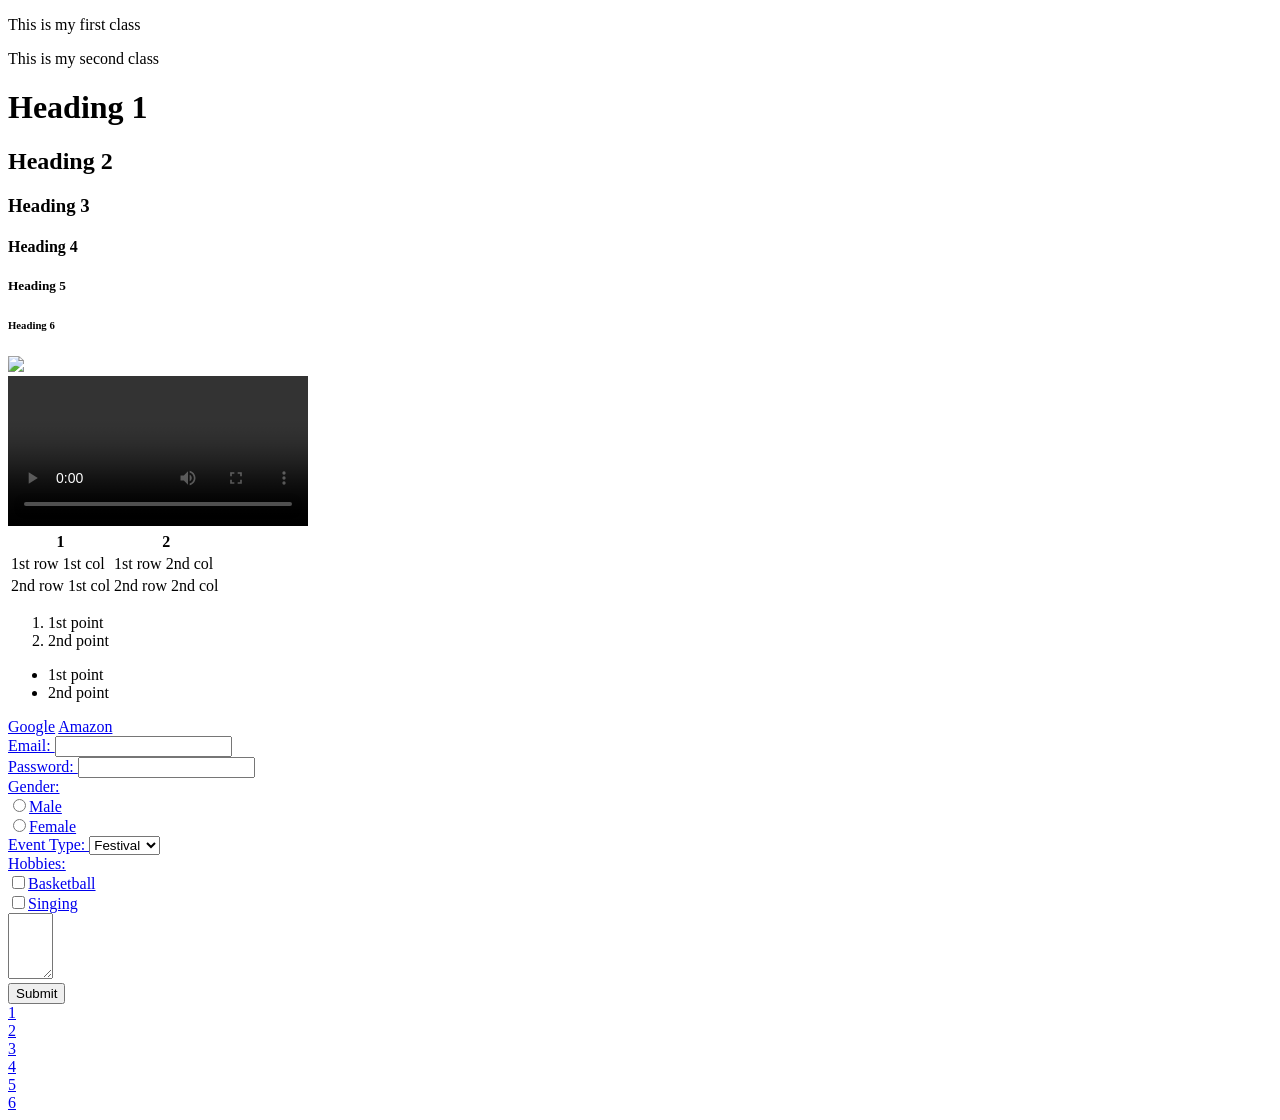
==== index.html @ 76bb48c3 "CSS - Flexbox & Grid" ====
<!DOCTYPE html>
<html>
    <head>
        <title>My Website</title>
    </head>
    <title>my Website</title>
    <link rel=""stylesheet" href=""train.css">

    </head>
    <body></body>
        <p id ="p1" class="group">This is my first class</p>
        <p id ="p2" class="group">This is my second class</p>
        <h1>Heading 1</h1>
        <h2 class="group">Heading 2</h2>
        <h3>Heading 3</h3>
        <h4>Heading 4</h4>
        <h5>Heading 5</h5>
        <h6>Heading 6</h6>
        <div></div>
        <img src = "download.png">
        <div></div>

        <video controls>
            <source src = "video.mp4" type="video/mp4">
        </video>
        <div>
        <table>
            <tr>
                <th>1</th>
                <th>2</th>
            </tr>
            <tr>
                <td>1st row 1st col</td>
                <td>1st row 2nd col</td>
            </tr>
            <tr>
                <td>2nd row 1st col</td>
                <td>2nd row 2nd col</td>
            </tr>
        </table>
        <ol>
            <li>1st point</li>
            <li>2nd point</li>
        </ol>
        <ul>
            <li>1st point</li>
            <li>2nd point</li>
        </ul>
        <header></header>
        <footer></footer>
        <nav>
            <a href = "https://google.com">Google</a>
            <a href="https://amazon.in">Amazon</a>
            <a href="http://linkin.com/"
        </nav>
        <br>
        <form>
            <label>Email: </label>
            <input type = "email"><br>
            <label>Password: </label>
            <input type = "password"><br>
            <label>Gender: </label><br>
            <input type="radio" name = "gender">Male<br>
            <input type="radio" name = "gender">Female<br>
            <label>Event Type: </label>
            <select>
                <option>Festival</option>
                <option>Birthday</option>
                <option>Other</option>
            </select><br>
            <label>Hobbies: </label><br>
            <input type="checkbox" name = "hobbies">Basketball<br>
            <input type="checkbox" name = "hobbies">Singing<br>
            <textarea rows="4" cols="3"></textarea><br>
            <button>Submit</button>
        </form>
        </div>    
        <section></section>
    </div class="grid">
            <div id="one">1</div>
            <div id="two">2</div>
            <div id="three">3</div>
            <div id="four">4</div>
            <div id="five">5</div>
            <div id="six">6</div>
        </div>
    </body>
</html>
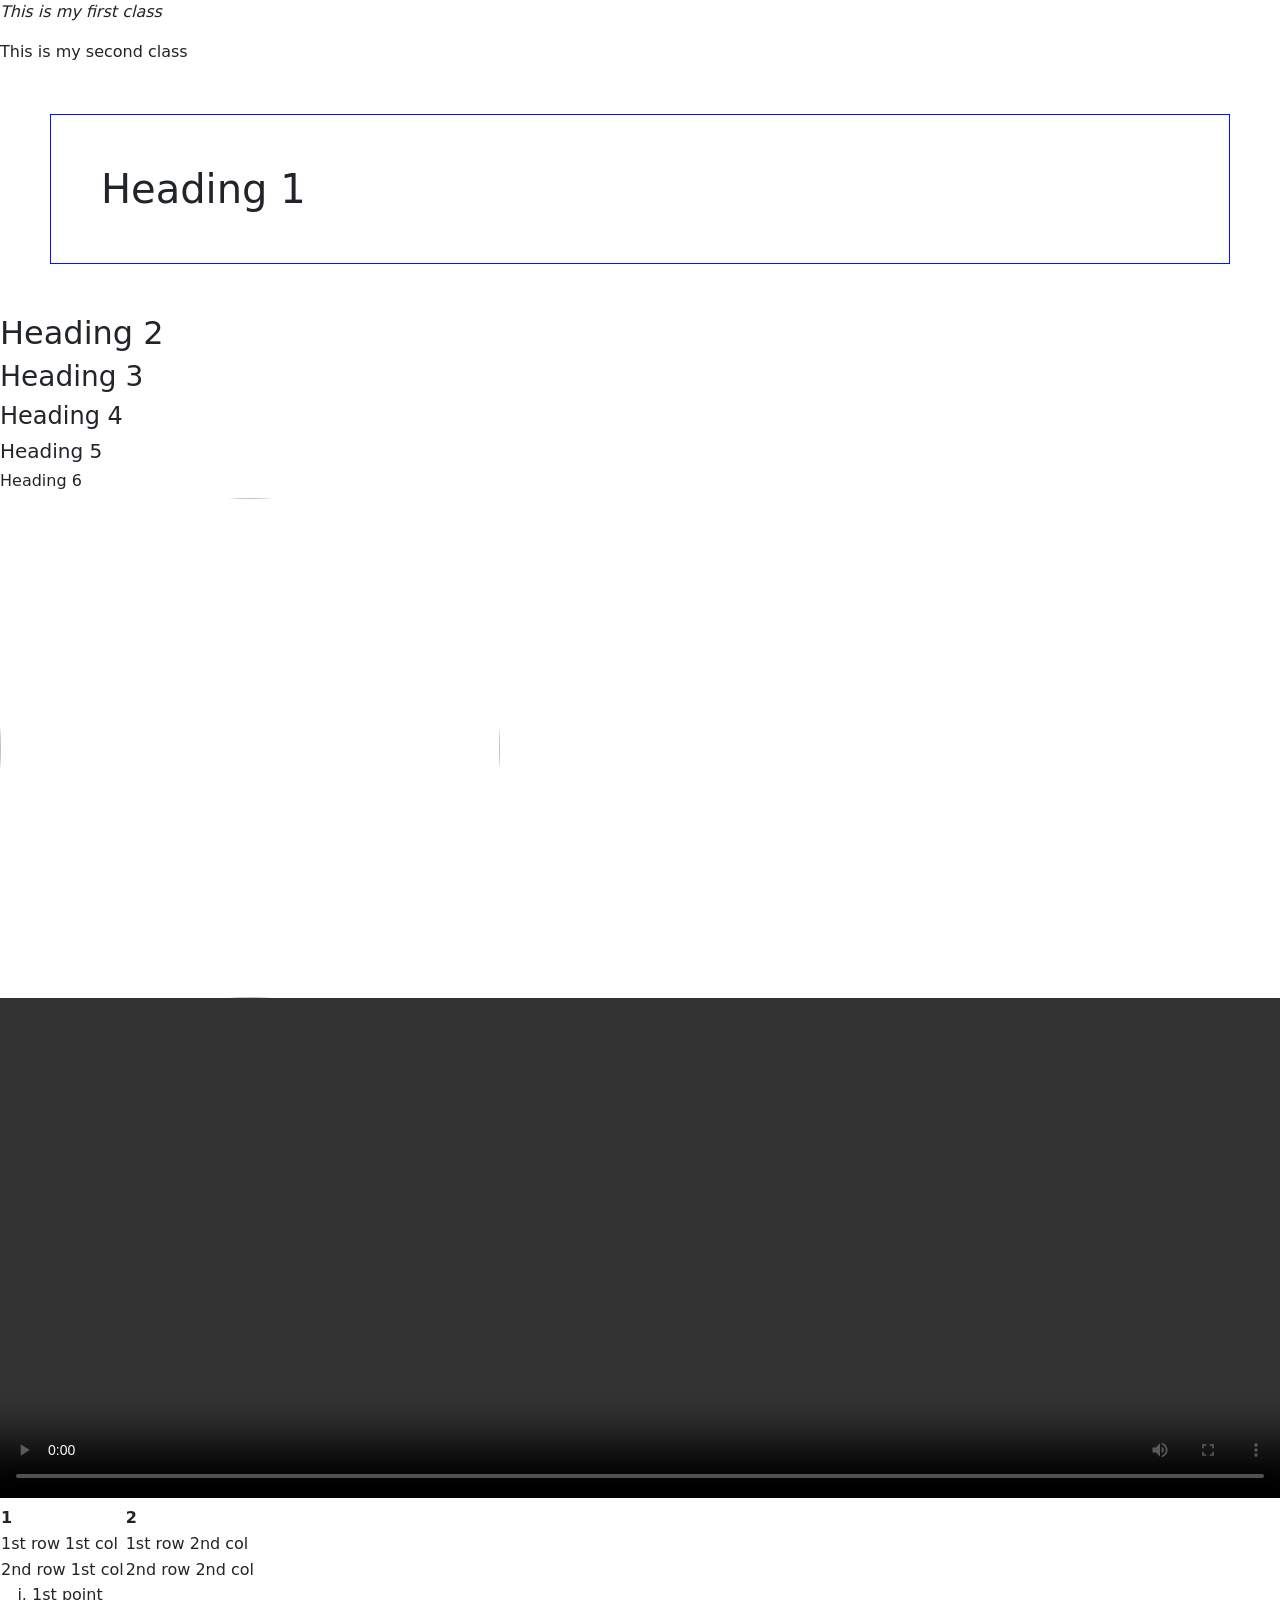
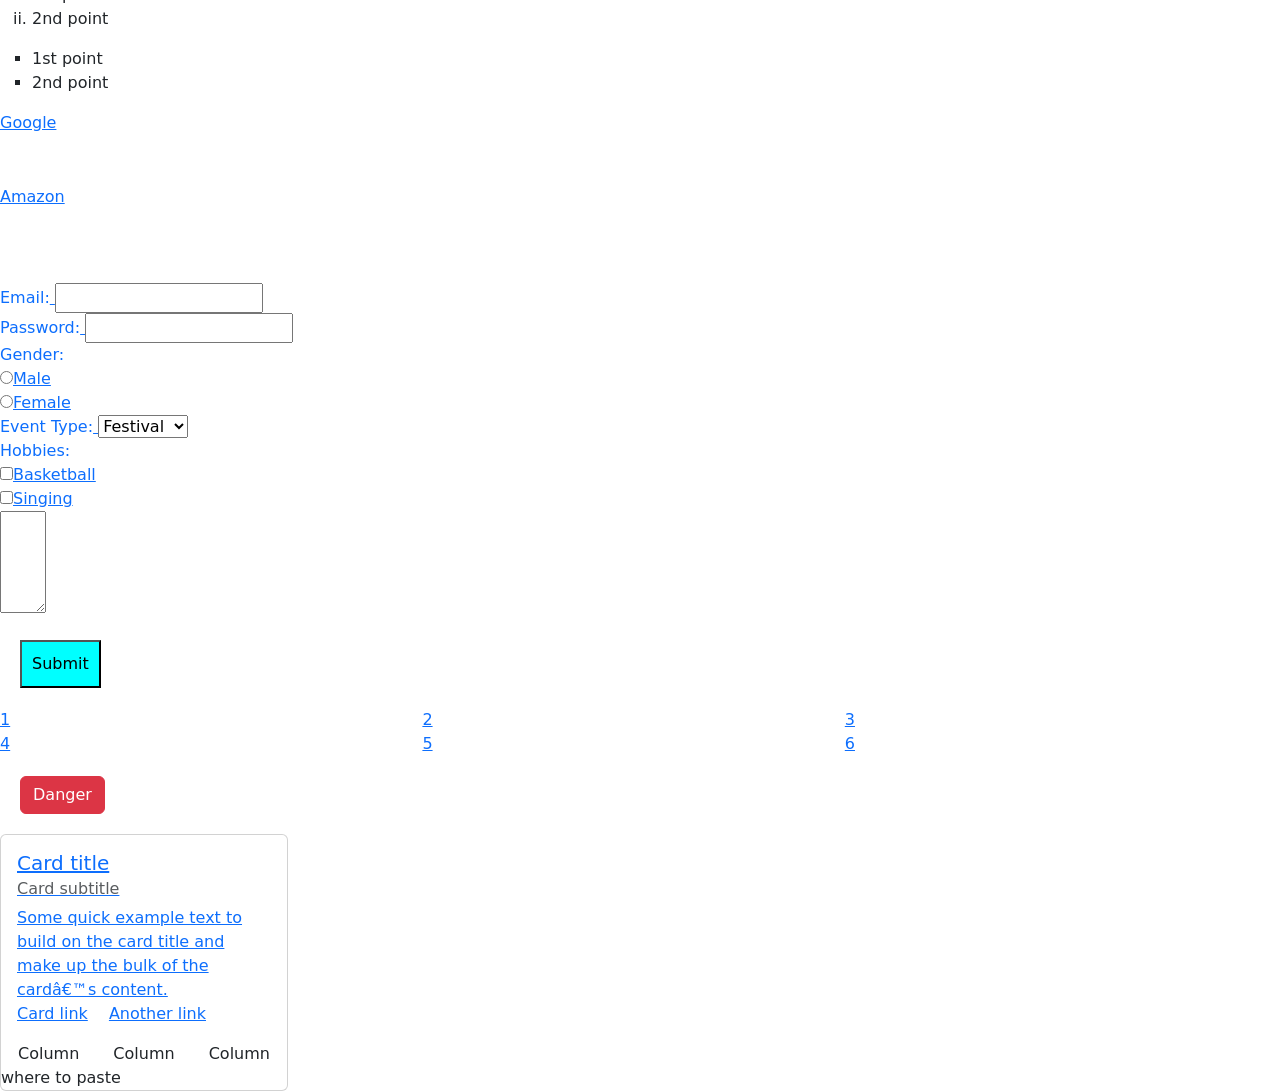
==== commit af4eed36: "responsive design responsive design" ====
--- a/index.html
+++ b/index.html
@@ -1,88 +1,117 @@
-<!DOCTYPE html>
-<html>
-    <head>
-        <title>My Website</title>
-    </head>
-    <title>my Website</title>
-    <link rel=""stylesheet" href=""train.css">
-
-    </head>
-    <body></body>
-        <p id ="p1" class="group">This is my first class</p>
-        <p id ="p2" class="group">This is my second class</p>
-        <h1>Heading 1</h1>
-        <h2 class="group">Heading 2</h2>
-        <h3>Heading 3</h3>
-        <h4>Heading 4</h4>
-        <h5>Heading 5</h5>
-        <h6>Heading 6</h6>
-        <div></div>
-        <img src = "download.png">
-        <div></div>
-
-        <video controls>
-            <source src = "video.mp4" type="video/mp4">
-        </video>
-        <div>
-        <table>
-            <tr>
-                <th>1</th>
-                <th>2</th>
-            </tr>
-            <tr>
-                <td>1st row 1st col</td>
-                <td>1st row 2nd col</td>
-            </tr>
-            <tr>
-                <td>2nd row 1st col</td>
-                <td>2nd row 2nd col</td>
-            </tr>
-        </table>
-        <ol>
-            <li>1st point</li>
-            <li>2nd point</li>
-        </ol>
-        <ul>
-            <li>1st point</li>
-            <li>2nd point</li>
-        </ul>
-        <header></header>
-        <footer></footer>
-        <nav>
-            <a href = "https://google.com">Google</a>
-            <a href="https://amazon.in">Amazon</a>
-            <a href="http://linkin.com/"
-        </nav>
-        <br>
-        <form>
-            <label>Email: </label>
-            <input type = "email"><br>
-            <label>Password: </label>
-            <input type = "password"><br>
-            <label>Gender: </label><br>
-            <input type="radio" name = "gender">Male<br>
-            <input type="radio" name = "gender">Female<br>
-            <label>Event Type: </label>
-            <select>
-                <option>Festival</option>
-                <option>Birthday</option>
-                <option>Other</option>
-            </select><br>
-            <label>Hobbies: </label><br>
-            <input type="checkbox" name = "hobbies">Basketball<br>
-            <input type="checkbox" name = "hobbies">Singing<br>
-            <textarea rows="4" cols="3"></textarea><br>
-            <button>Submit</button>
-        </form>
-        </div>    
-        <section></section>
-    </div class="grid">
-            <div id="one">1</div>
-            <div id="two">2</div>
-            <div id="three">3</div>
-            <div id="four">4</div>
-            <div id="five">5</div>
-            <div id="six">6</div>
-        </div>
-    </body>
+<!DOCTYPE html>
+<html>
+    <head>
+        <title>My Website</title>
+    </head>
+    <title>my Website</title>
+    <meta name="viewport"
+    content="width=device-width,
+    initial-scale=1.0">
+    <link href="https://cdn.jsdelivr.net/npm/bootstrap@5.3.8/dist/css/bootstrap.min.css" rel="stylesheet" integrity="sha384-sRIl4kxILFvY47J16cr9ZwB07vP4J8+LH7qKQnuqkuIAvNWLzeN8tE5YBujZqJLB" crossorigin="anonymous">
+    <link rel="stylesheet" href="train.css">
+
+    </head>
+    <body>
+        <p id ="p1" class="group">This is my first class</p>
+        <p id ="p2" class="group">This is my second class</p>
+        <h1>Heading 1</h1>
+        <h2 class="group">Heading 2</h2>
+        <h3>Heading 3</h3>
+        <h4>Heading 4</h4>
+        <h5>Heading 5</h5>
+        <h6>Heading 6</h6>
+        <div></div>
+        <img src = "download.png">
+        <div></div>
+
+        <video controls>
+            <source src = "video.mp4" type="video/mp4">
+        </video>
+        <div>
+        <table>
+            <tr>
+                <th>1</th>
+                <th>2</th>
+            </tr>
+            <tr>
+                <td>1st row 1st col</td>
+                <td>1st row 2nd col</td>
+            </tr>
+            <tr>
+                <td>2nd row 1st col</td>
+                <td>2nd row 2nd col</td>
+            </tr>
+        </table>
+        <ol>
+            <li>1st point</li>
+            <li>2nd point</li>
+        </ol>
+        <ul>
+            <li>1st point</li>
+            <li>2nd point</li>
+        </ul>
+        <header></header>
+        <footer></footer>
+        <nav>
+            <a href = "https://google.com">Google</a>
+            <a href="https://amazon.in">Amazon</a>
+            <a href="https://linkin.com/"
+        </nav>
+        <br>
+        <form>
+            <label>Email: </label>
+            <input type = "email"><br>
+            <label>Password: </label>
+            <input type = "password"><br>
+            <label>Gender: </label><br>
+            <input type="radio" name = "gender">Male<br>
+            <input type="radio" name = "gender">Female<br>
+            <label>Event Type: </label>
+            <select>
+                <option>Festival</option>
+                <option>Birthday</option>
+                <option>Other</option>
+            </select><br>
+            <label>Hobbies: </label><br>
+            <input type="checkbox" name = "hobbies">Basketball<br>
+            <input type="checkbox" name = "hobbies">Singing<br>
+            <textarea rows="4" cols="3"></textarea><br>
+            <button>Submit</button>
+        </form>
+        </div>    
+        <section></section>
+    <div class="grid">
+            <div id="one">1</div>
+            <div id="two">2</div>
+            <div id="three">3</div>
+            <div id="four">4</div>
+            <div id="five">5</div>
+            <div id="six">6</div>
+        </div>
+        <button type="button" class="btn btn-danger">Danger</button>
+        <div class="card" style="width: 18rem;">
+  <div class="card-body">
+    <h5 class="card-title">Card title</h5>
+    <h6 class="card-subtitle mb-2 text-body-secondary">Card subtitle</h6>
+    <p class="card-text">Some quick example text to build on the card title and make up the bulk of the card’s content.</p>
+    <a href="#" class="card-link">Card link</a>
+    <a href="#" class="card-link">Another link</a>
+  </div>
+  <div class="container text-center">
+  <div class="row">
+    <div class="col">
+      Column
+    </div>
+    <div class="col">
+      Column
+    </div>
+    <div class="col">
+      Column
+    </div>
+  </div>
+</div> where to paste
+</div>
+  </div>
+</div>
+    </body>
 </html>
--- a/train.css
+++ b/train.css
@@ -0,0 +1,147 @@
+<<<<<<< HEAD
+body{
+    color:rgb(0, 128, 102);
+    background-color: rgb(0, 0, 0);
+}
+/* p{
+    font-family:'Franklin Gothic Medium', 'Arial Narrow', Arial, sans-serif;
+    font-size: xx-large;
+    font-style:italic;
+} */
+
+img{
+    height: 500px;
+    width: 500px;
+    /*border-radius: 500px; */
+} 
+@media (max-width: 600px){
+    img{
+        height: auto;
+        width: 100%;
+    } 
+}
+video{
+    width: 100%;;
+}
+ol{
+    list-style-type: lower-roman;
+}
+ul{
+    list-style-type: square;
+}
+h1{
+    padding: 50px;
+    border: 1px solid rgb(0, 255, 204);
+    margin: 50px;
+}
+button{
+    background-color: aqua;
+    padding: 10px;
+    margin: 20px;
+}
+button:hover{
+    background-color: blueviolet;
+
+}
+table, th, td{
+    border: ipx solid white;
+    border-collapse: collapse;
+}
+nav{
+    display: flex;
+    flex-direction: row;
+    gap:50px;
+    
+
+}
+@media (min - width: 600px){
+nav{
+    display: flex;
+    flex-direction: column;
+    gap:50px;
+    
+
+}
+
+}
+#p1{
+    font-style: italic;
+}
+#p2{
+    font-style: normal;
+}
+.group{
+    font-size xx-large;
+}
+.grid{
+    display:grid;
+    
+}
+@media(min - width:1024px){
+    .grid{
+        display:grid;
+        grid-template-columns:33% 33% 33%;
+    }
+}
+=======
+body{
+    color:green;
+    background-color: black;
+}
+/* p{
+    font-family:'Franklin Gothic Medium', 'Arial Narrow', Arial, sans-serif;
+    font-size: xx-large;
+    font-style:italic;
+} */
+img{
+    height: 500px;
+    width: 500px;
+    border-radius: 500px;
+}
+video{
+    height: 500px;
+}
+ol{
+    list-style-type: lower-roman;
+}
+ul{
+    list-style-type: square;
+}
+h1{
+    padding: 50px;
+    border: 1px solid rgb(0, 17, 255);
+    margin: 50px;
+}
+button{
+    background-color: aqua;
+    padding: 10px;
+    margin: 20px;
+}
+button:hover{
+    background-color: blueviolet;
+
+}
+table, th, td{
+    border: ipx solid white;
+    border-collapse: collapse;
+}
+nav{
+    display: flex;
+    flex-direction: column;
+    gap: 50px;
+
+}
+#p1{
+    font-style: italic;
+}
+#p2{
+    font-style: normal;
+}
+.group{
+    font-size xx-large;
+}
+.grid{
+    display:grid;
+    grid-template-columns: 33% 33% 33%;
+}
+>>>>>>> 1749b67a0fffb37497ca71e77edb3efee7a917b0
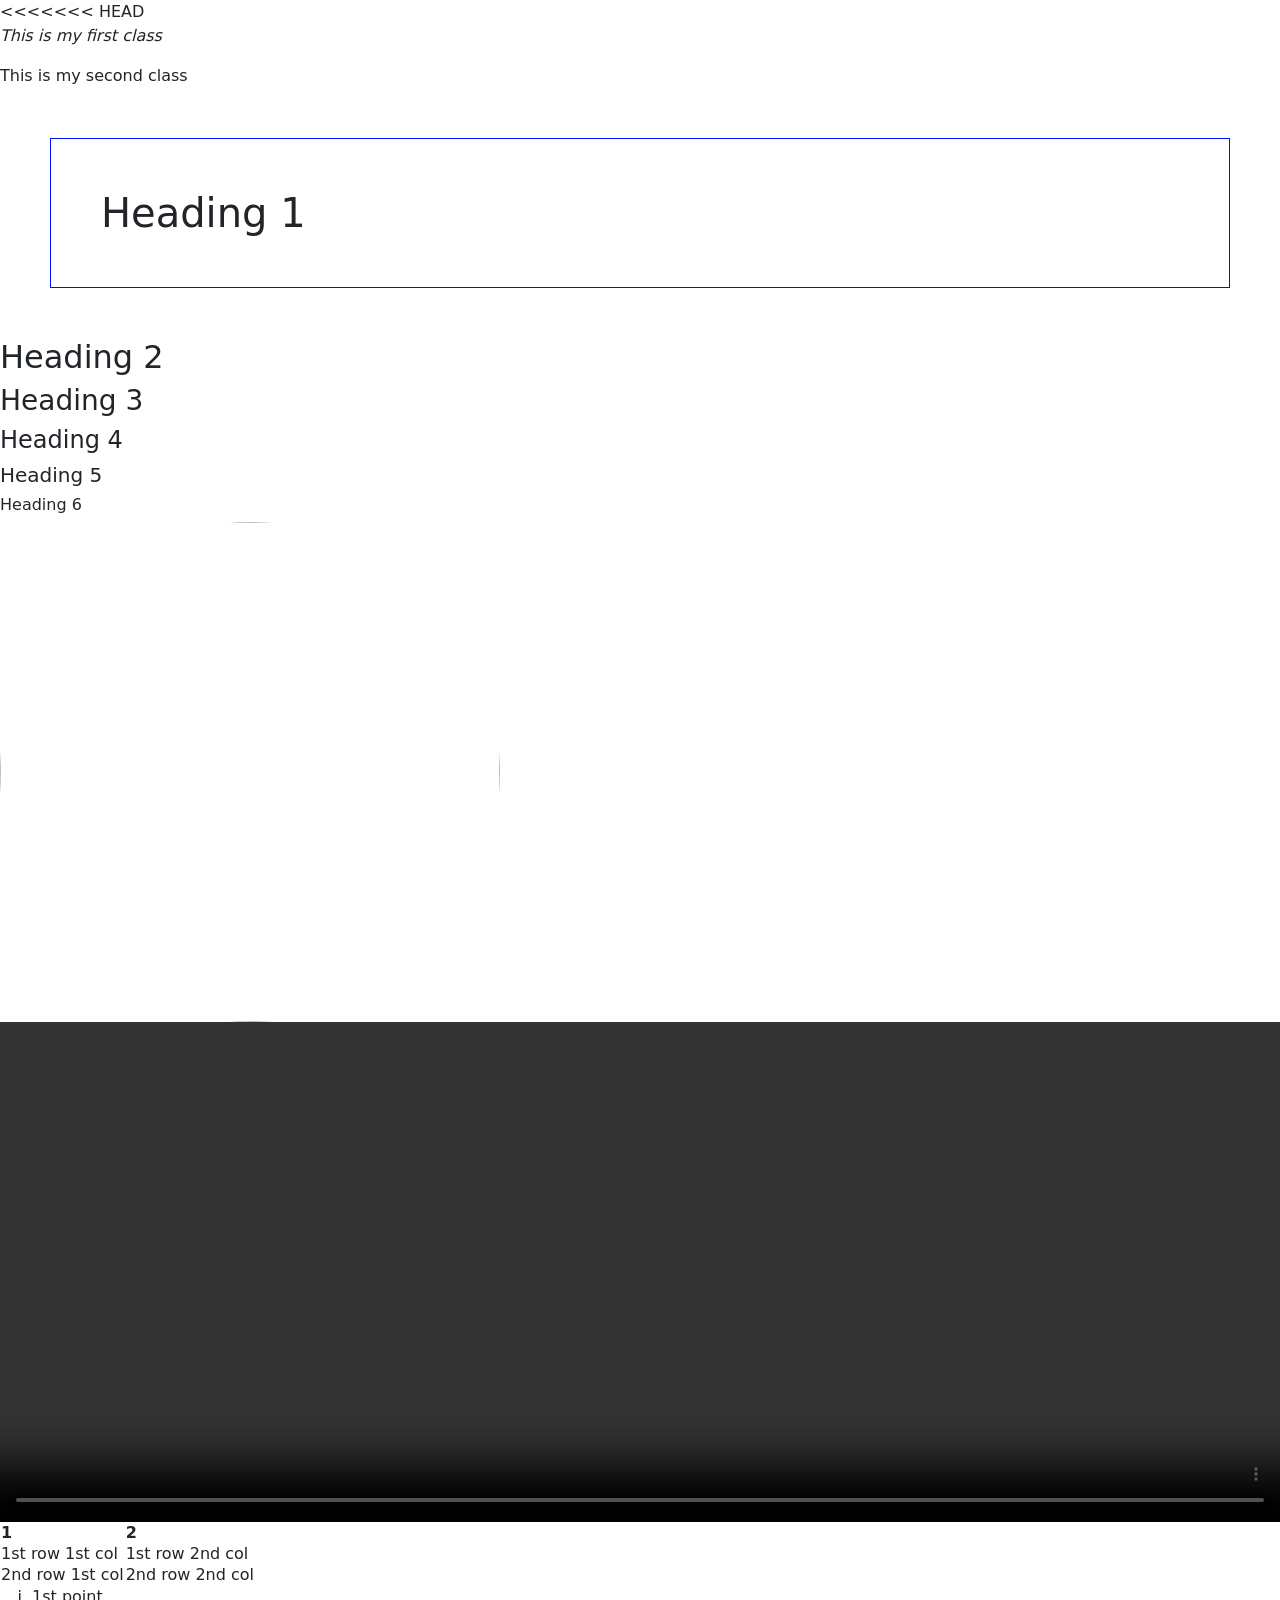
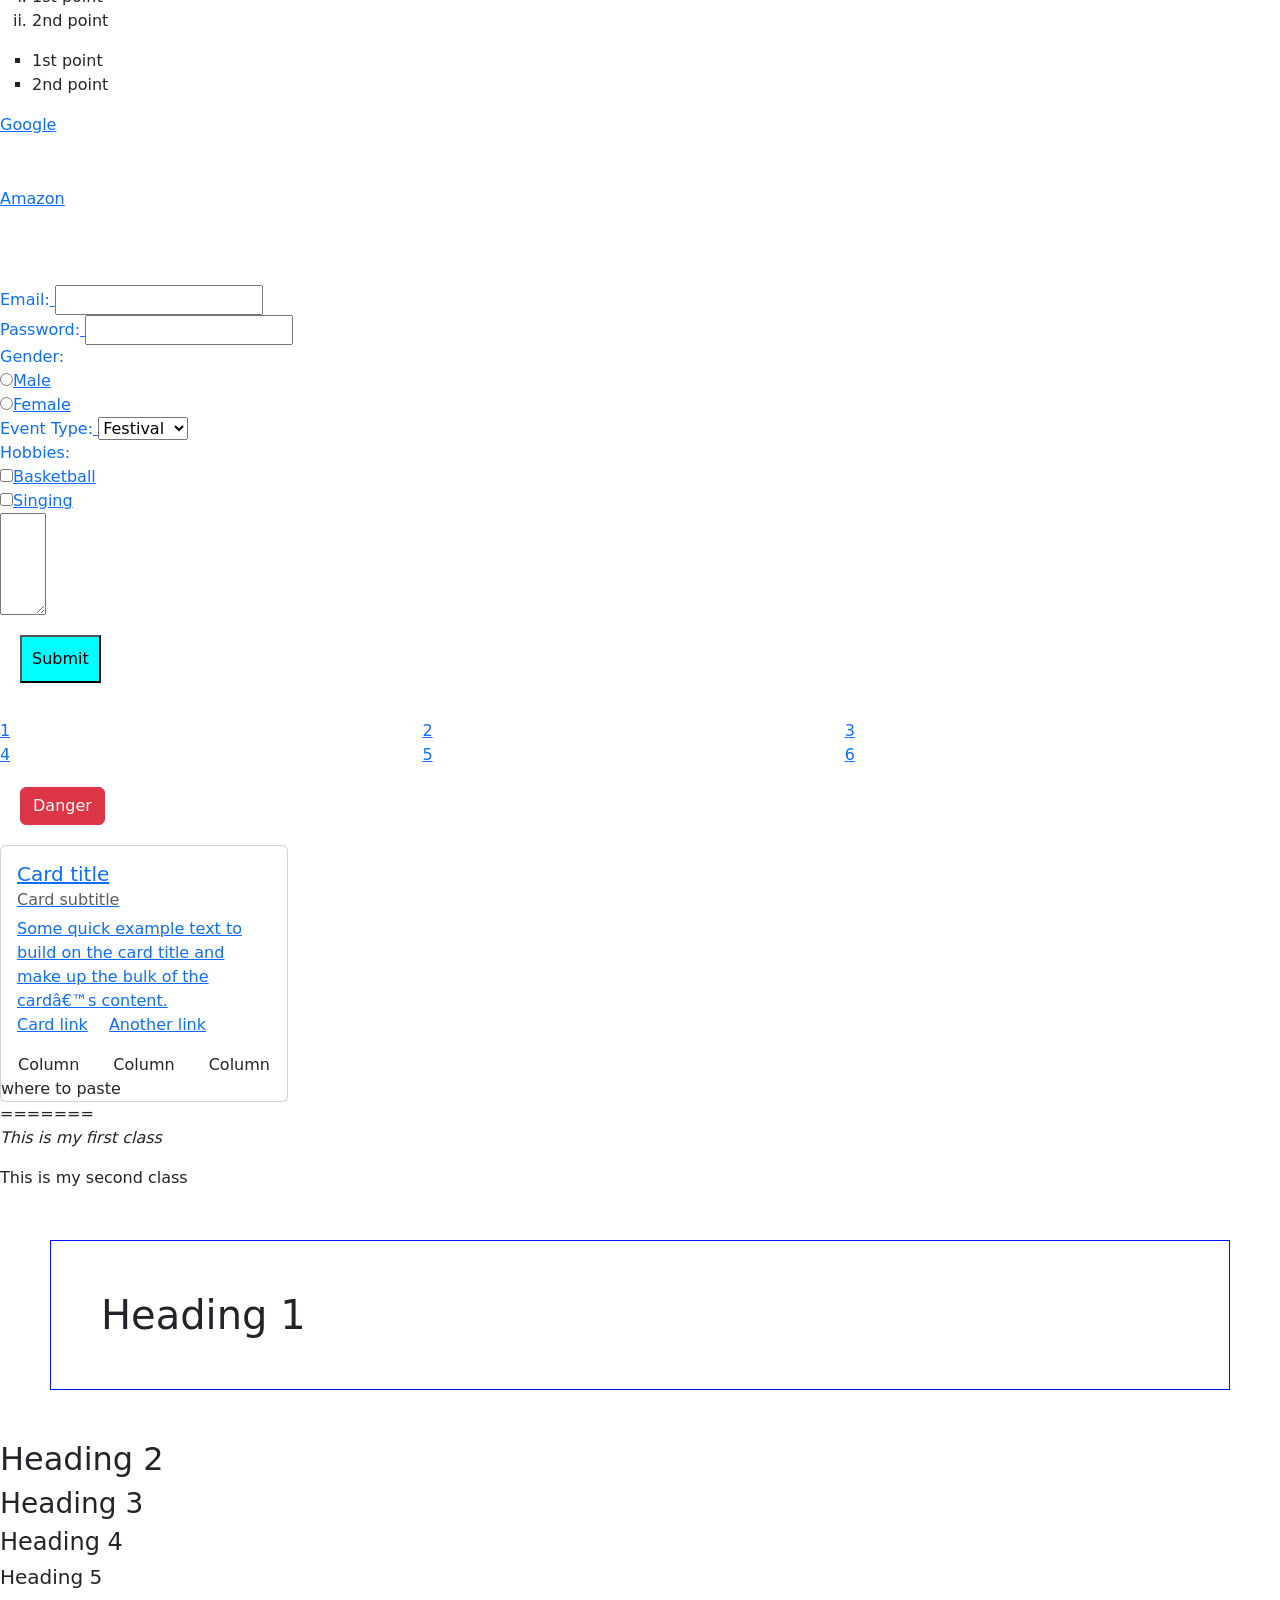
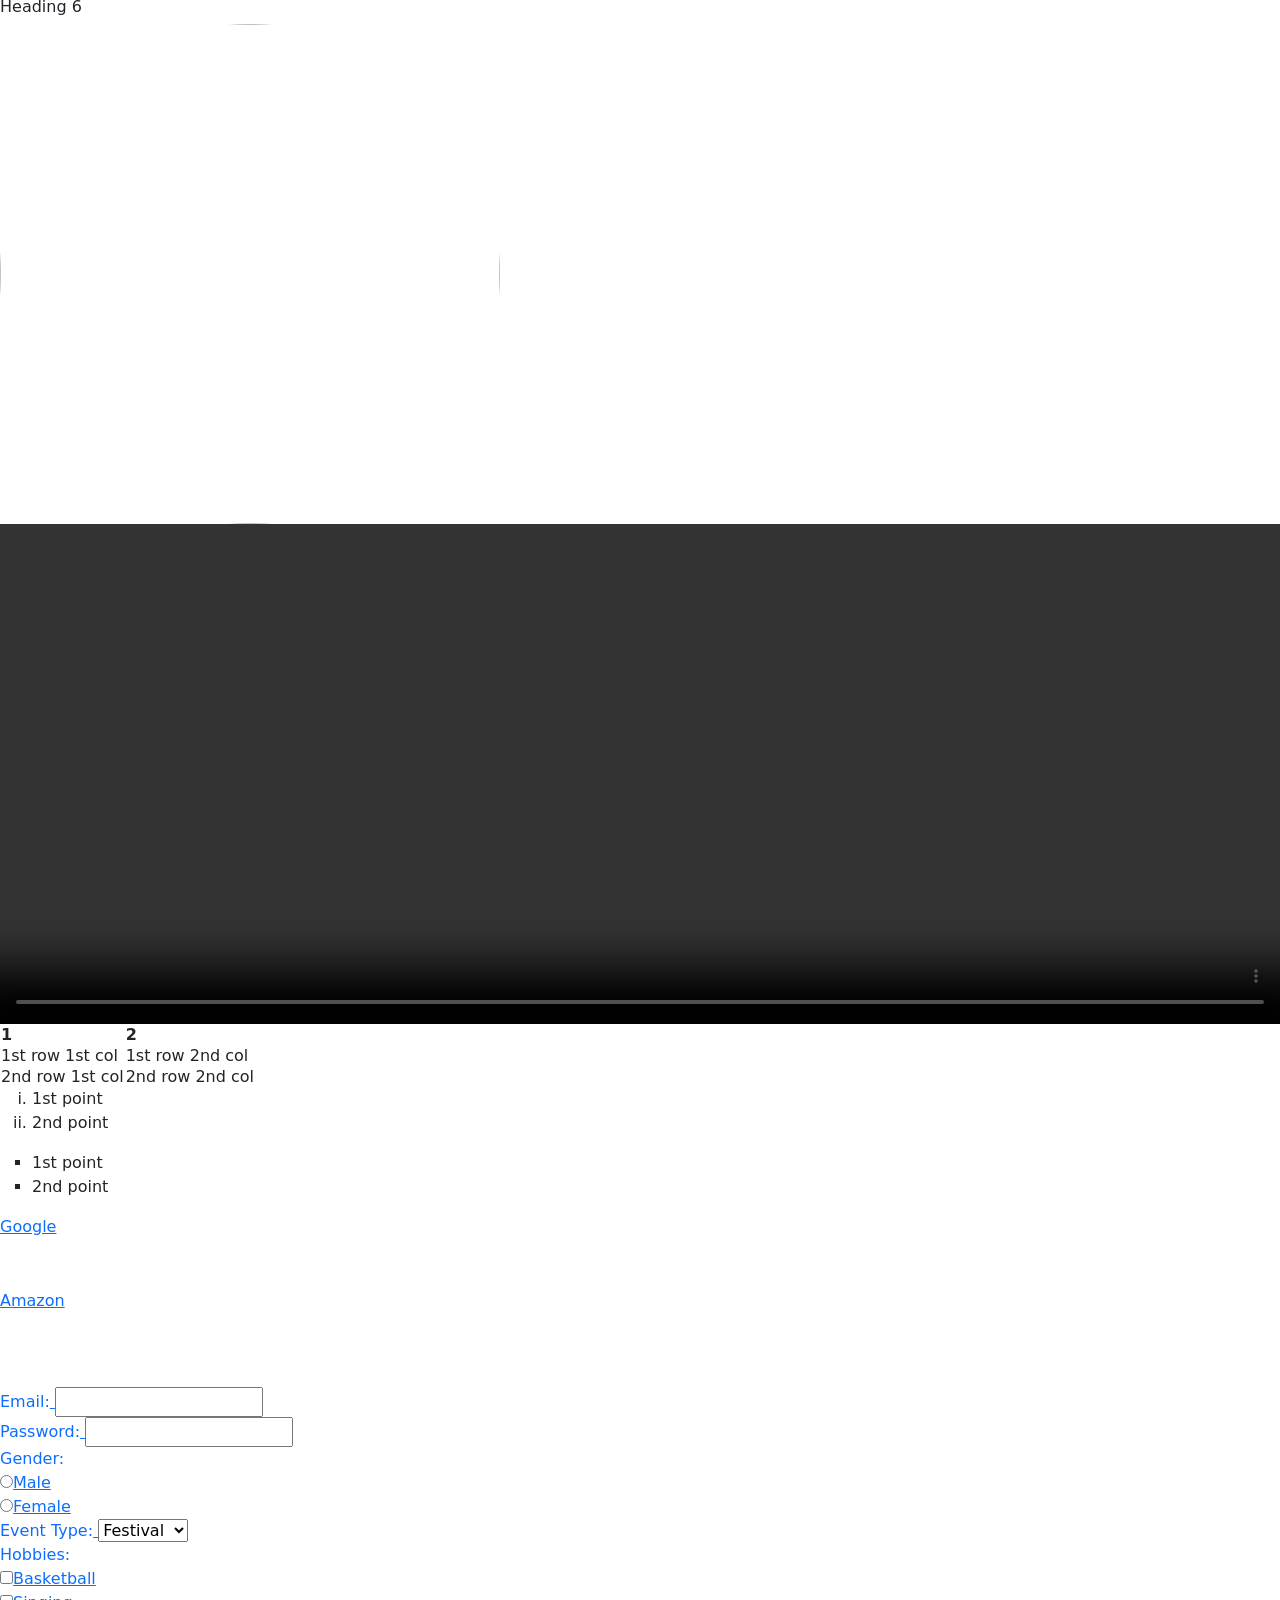
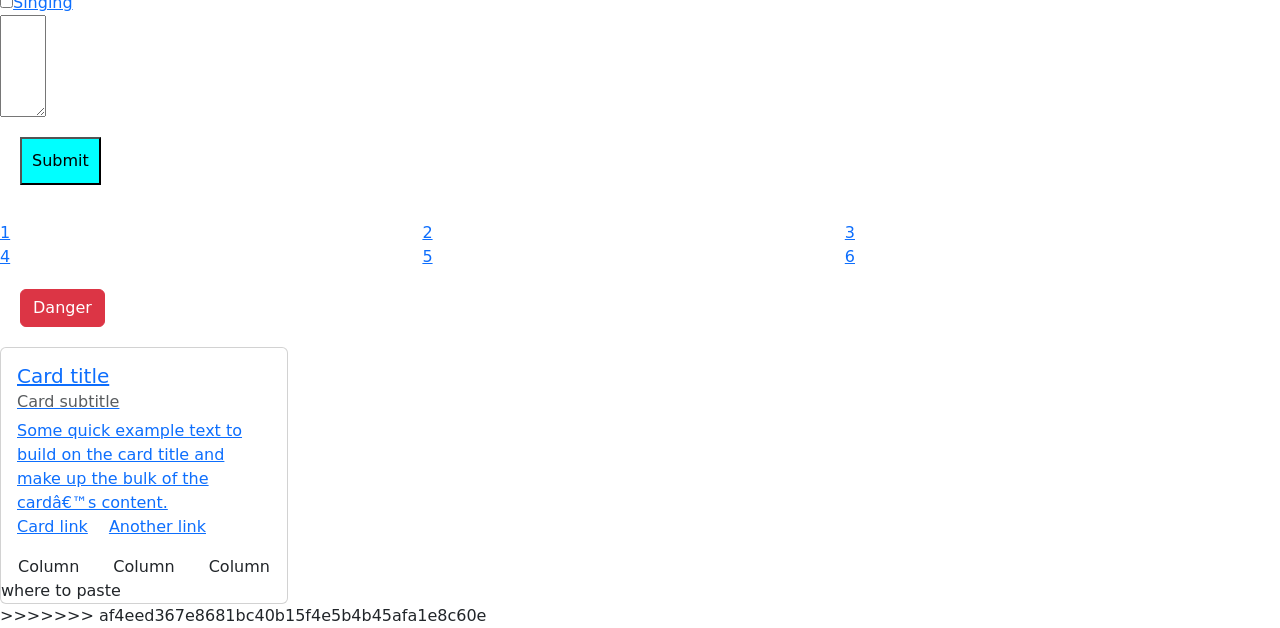
==== commit 5b68167c: "Resolve merge conflict" ====
--- a/index.html
+++ b/index.html
@@ -1,117 +1,237 @@
-<!DOCTYPE html>
-<html>
-    <head>
-        <title>My Website</title>
-    </head>
-    <title>my Website</title>
-    <meta name="viewport"
-    content="width=device-width,
-    initial-scale=1.0">
-    <link href="https://cdn.jsdelivr.net/npm/bootstrap@5.3.8/dist/css/bootstrap.min.css" rel="stylesheet" integrity="sha384-sRIl4kxILFvY47J16cr9ZwB07vP4J8+LH7qKQnuqkuIAvNWLzeN8tE5YBujZqJLB" crossorigin="anonymous">
-    <link rel="stylesheet" href="train.css">
-
-    </head>
-    <body>
-        <p id ="p1" class="group">This is my first class</p>
-        <p id ="p2" class="group">This is my second class</p>
-        <h1>Heading 1</h1>
-        <h2 class="group">Heading 2</h2>
-        <h3>Heading 3</h3>
-        <h4>Heading 4</h4>
-        <h5>Heading 5</h5>
-        <h6>Heading 6</h6>
-        <div></div>
-        <img src = "download.png">
-        <div></div>
-
-        <video controls>
-            <source src = "video.mp4" type="video/mp4">
-        </video>
-        <div>
-        <table>
-            <tr>
-                <th>1</th>
-                <th>2</th>
-            </tr>
-            <tr>
-                <td>1st row 1st col</td>
-                <td>1st row 2nd col</td>
-            </tr>
-            <tr>
-                <td>2nd row 1st col</td>
-                <td>2nd row 2nd col</td>
-            </tr>
-        </table>
-        <ol>
-            <li>1st point</li>
-            <li>2nd point</li>
-        </ol>
-        <ul>
-            <li>1st point</li>
-            <li>2nd point</li>
-        </ul>
-        <header></header>
-        <footer></footer>
-        <nav>
-            <a href = "https://google.com">Google</a>
-            <a href="https://amazon.in">Amazon</a>
-            <a href="https://linkin.com/"
-        </nav>
-        <br>
-        <form>
-            <label>Email: </label>
-            <input type = "email"><br>
-            <label>Password: </label>
-            <input type = "password"><br>
-            <label>Gender: </label><br>
-            <input type="radio" name = "gender">Male<br>
-            <input type="radio" name = "gender">Female<br>
-            <label>Event Type: </label>
-            <select>
-                <option>Festival</option>
-                <option>Birthday</option>
-                <option>Other</option>
-            </select><br>
-            <label>Hobbies: </label><br>
-            <input type="checkbox" name = "hobbies">Basketball<br>
-            <input type="checkbox" name = "hobbies">Singing<br>
-            <textarea rows="4" cols="3"></textarea><br>
-            <button>Submit</button>
-        </form>
-        </div>    
-        <section></section>
-    <div class="grid">
-            <div id="one">1</div>
-            <div id="two">2</div>
-            <div id="three">3</div>
-            <div id="four">4</div>
-            <div id="five">5</div>
-            <div id="six">6</div>
-        </div>
-        <button type="button" class="btn btn-danger">Danger</button>
-        <div class="card" style="width: 18rem;">
-  <div class="card-body">
-    <h5 class="card-title">Card title</h5>
-    <h6 class="card-subtitle mb-2 text-body-secondary">Card subtitle</h6>
-    <p class="card-text">Some quick example text to build on the card title and make up the bulk of the card’s content.</p>
-    <a href="#" class="card-link">Card link</a>
-    <a href="#" class="card-link">Another link</a>
-  </div>
-  <div class="container text-center">
-  <div class="row">
-    <div class="col">
-      Column
-    </div>
-    <div class="col">
-      Column
-    </div>
-    <div class="col">
-      Column
-    </div>
-  </div>
-</div> where to paste
-</div>
-  </div>
-</div>
-    </body>
+<<<<<<< HEAD
+<!DOCTYPE html>
+<html>
+    <head>
+        <title>My Website</title>
+    </head>
+    <title>my Website</title>
+    <meta name="viewport"
+    content="width=device-width,
+    initial-scale=1.0">
+    <link href="https://cdn.jsdelivr.net/npm/bootstrap@5.3.8/dist/css/bootstrap.min.css" rel="stylesheet" integrity="sha384-sRIl4kxILFvY47J16cr9ZwB07vP4J8+LH7qKQnuqkuIAvNWLzeN8tE5YBujZqJLB" crossorigin="anonymous">
+    <link rel="stylesheet" href="train.css">
+
+    </head>
+    <body>
+        <p id ="p1" class="group">This is my first class</p>
+        <p id ="p2" class="group">This is my second class</p>
+        <h1>Heading 1</h1>
+        <h2 class="group">Heading 2</h2>
+        <h3>Heading 3</h3>
+        <h4>Heading 4</h4>
+        <h5>Heading 5</h5>
+        <h6>Heading 6</h6>
+        <div></div>
+        <img src = "download.png">
+        <div></div>
+
+        <video controls>
+            <source src = "video.mp4" type="video/mp4">
+        </video>
+        <div>
+        <table>
+            <tr>
+                <th>1</th>
+                <th>2</th>
+            </tr>
+            <tr>
+                <td>1st row 1st col</td>
+                <td>1st row 2nd col</td>
+            </tr>
+            <tr>
+                <td>2nd row 1st col</td>
+                <td>2nd row 2nd col</td>
+            </tr>
+        </table>
+        <ol>
+            <li>1st point</li>
+            <li>2nd point</li>
+        </ol>
+        <ul>
+            <li>1st point</li>
+            <li>2nd point</li>
+        </ul>
+        <header></header>
+        <footer></footer>
+        <nav>
+            <a href = "https://google.com">Google</a>
+            <a href="https://amazon.in">Amazon</a>
+            <a href="https://linkin.com/"
+        </nav>
+        <br>
+        <form>
+            <label>Email: </label>
+            <input type = "email"><br>
+            <label>Password: </label>
+            <input type = "password"><br>
+            <label>Gender: </label><br>
+            <input type="radio" name = "gender">Male<br>
+            <input type="radio" name = "gender">Female<br>
+            <label>Event Type: </label>
+            <select>
+                <option>Festival</option>
+                <option>Birthday</option>
+                <option>Other</option>
+            </select><br>
+            <label>Hobbies: </label><br>
+            <input type="checkbox" name = "hobbies">Basketball<br>
+            <input type="checkbox" name = "hobbies">Singing<br>
+            <textarea rows="4" cols="3"></textarea><br>
+            <button>Submit</button>
+        </form>
+        </div>    
+        <section></section>
+    <div class="grid">
+            <div id="one">1</div>
+            <div id="two">2</div>
+            <div id="three">3</div>
+            <div id="four">4</div>
+            <div id="five">5</div>
+            <div id="six">6</div>
+        </div>
+        <button type="button" class="btn btn-danger">Danger</button>
+        <div class="card" style="width: 18rem;">
+  <div class="card-body">
+    <h5 class="card-title">Card title</h5>
+    <h6 class="card-subtitle mb-2 text-body-secondary">Card subtitle</h6>
+    <p class="card-text">Some quick example text to build on the card title and make up the bulk of the card’s content.</p>
+    <a href="#" class="card-link">Card link</a>
+    <a href="#" class="card-link">Another link</a>
+  </div>
+  <div class="container text-center">
+  <div class="row">
+    <div class="col">
+      Column
+    </div>
+    <div class="col">
+      Column
+    </div>
+    <div class="col">
+      Column
+    </div>
+  </div>
+</div> where to paste
+</div>
+  </div>
+</div>
+    </body>
+    <script src = "batch.js"></script></script>
+=======
+<!DOCTYPE html>
+<html>
+    <head>
+        <title>My Website</title>
+    </head>
+    <title>my Website</title>
+    <meta name="viewport"
+    content="width=device-width,
+    initial-scale=1.0">
+    <link href="https://cdn.jsdelivr.net/npm/bootstrap@5.3.8/dist/css/bootstrap.min.css" rel="stylesheet" integrity="sha384-sRIl4kxILFvY47J16cr9ZwB07vP4J8+LH7qKQnuqkuIAvNWLzeN8tE5YBujZqJLB" crossorigin="anonymous">
+    <link rel="stylesheet" href="train.css">
+
+    </head>
+    <body>
+        <p id ="p1" class="group">This is my first class</p>
+        <p id ="p2" class="group">This is my second class</p>
+        <h1>Heading 1</h1>
+        <h2 class="group">Heading 2</h2>
+        <h3>Heading 3</h3>
+        <h4>Heading 4</h4>
+        <h5>Heading 5</h5>
+        <h6>Heading 6</h6>
+        <div></div>
+        <img src = "download.png">
+        <div></div>
+
+        <video controls>
+            <source src = "video.mp4" type="video/mp4">
+        </video>
+        <div>
+        <table>
+            <tr>
+                <th>1</th>
+                <th>2</th>
+            </tr>
+            <tr>
+                <td>1st row 1st col</td>
+                <td>1st row 2nd col</td>
+            </tr>
+            <tr>
+                <td>2nd row 1st col</td>
+                <td>2nd row 2nd col</td>
+            </tr>
+        </table>
+        <ol>
+            <li>1st point</li>
+            <li>2nd point</li>
+        </ol>
+        <ul>
+            <li>1st point</li>
+            <li>2nd point</li>
+        </ul>
+        <header></header>
+        <footer></footer>
+        <nav>
+            <a href = "https://google.com">Google</a>
+            <a href="https://amazon.in">Amazon</a>
+            <a href="https://linkin.com/"
+        </nav>
+        <br>
+        <form>
+            <label>Email: </label>
+            <input type = "email"><br>
+            <label>Password: </label>
+            <input type = "password"><br>
+            <label>Gender: </label><br>
+            <input type="radio" name = "gender">Male<br>
+            <input type="radio" name = "gender">Female<br>
+            <label>Event Type: </label>
+            <select>
+                <option>Festival</option>
+                <option>Birthday</option>
+                <option>Other</option>
+            </select><br>
+            <label>Hobbies: </label><br>
+            <input type="checkbox" name = "hobbies">Basketball<br>
+            <input type="checkbox" name = "hobbies">Singing<br>
+            <textarea rows="4" cols="3"></textarea><br>
+            <button>Submit</button>
+        </form>
+        </div>    
+        <section></section>
+    <div class="grid">
+            <div id="one">1</div>
+            <div id="two">2</div>
+            <div id="three">3</div>
+            <div id="four">4</div>
+            <div id="five">5</div>
+            <div id="six">6</div>
+        </div>
+        <button type="button" class="btn btn-danger">Danger</button>
+        <div class="card" style="width: 18rem;">
+  <div class="card-body">
+    <h5 class="card-title">Card title</h5>
+    <h6 class="card-subtitle mb-2 text-body-secondary">Card subtitle</h6>
+    <p class="card-text">Some quick example text to build on the card title and make up the bulk of the card’s content.</p>
+    <a href="#" class="card-link">Card link</a>
+    <a href="#" class="card-link">Another link</a>
+  </div>
+  <div class="container text-center">
+  <div class="row">
+    <div class="col">
+      Column
+    </div>
+    <div class="col">
+      Column
+    </div>
+    <div class="col">
+      Column
+    </div>
+  </div>
+</div> where to paste
+</div>
+  </div>
+</div>
+    </body>
+>>>>>>> af4eed367e8681bc40b15f4e5b4b45afa1e8c60e
 </html>
